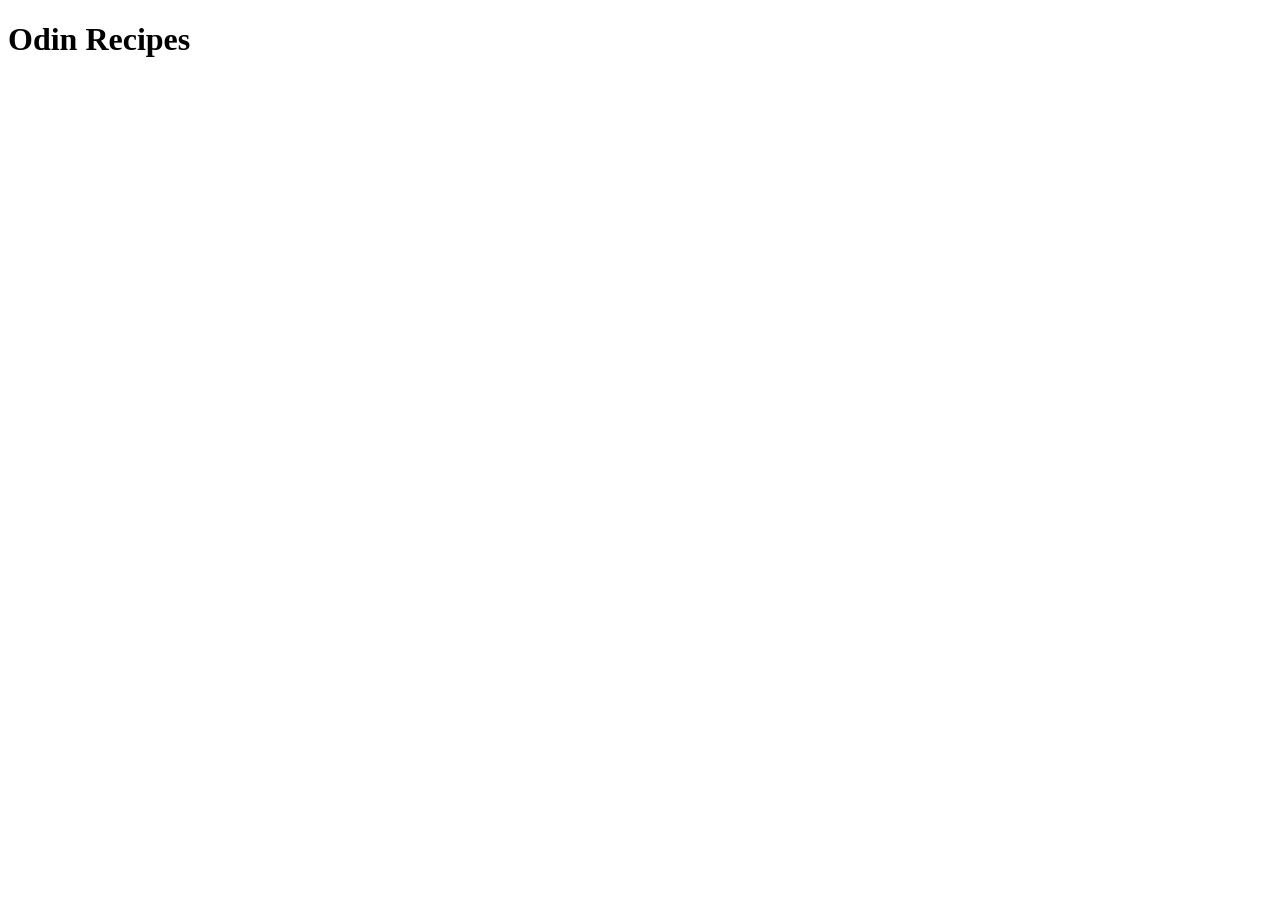
==== index.html @ 393dc6c9 "Add html boilerplate and main webpage heading" ====
<!DOCTYPE html>
<html lang="en">
    <head>
        <meta charset="UTF-8">
        <meta name="viewport" content="width=device-width, initial-scale=1.0">
        <title>Odin Recipes</title>
    </head>
    <body>
        <h1>Odin Recipes</h1>
    </body>
</html>
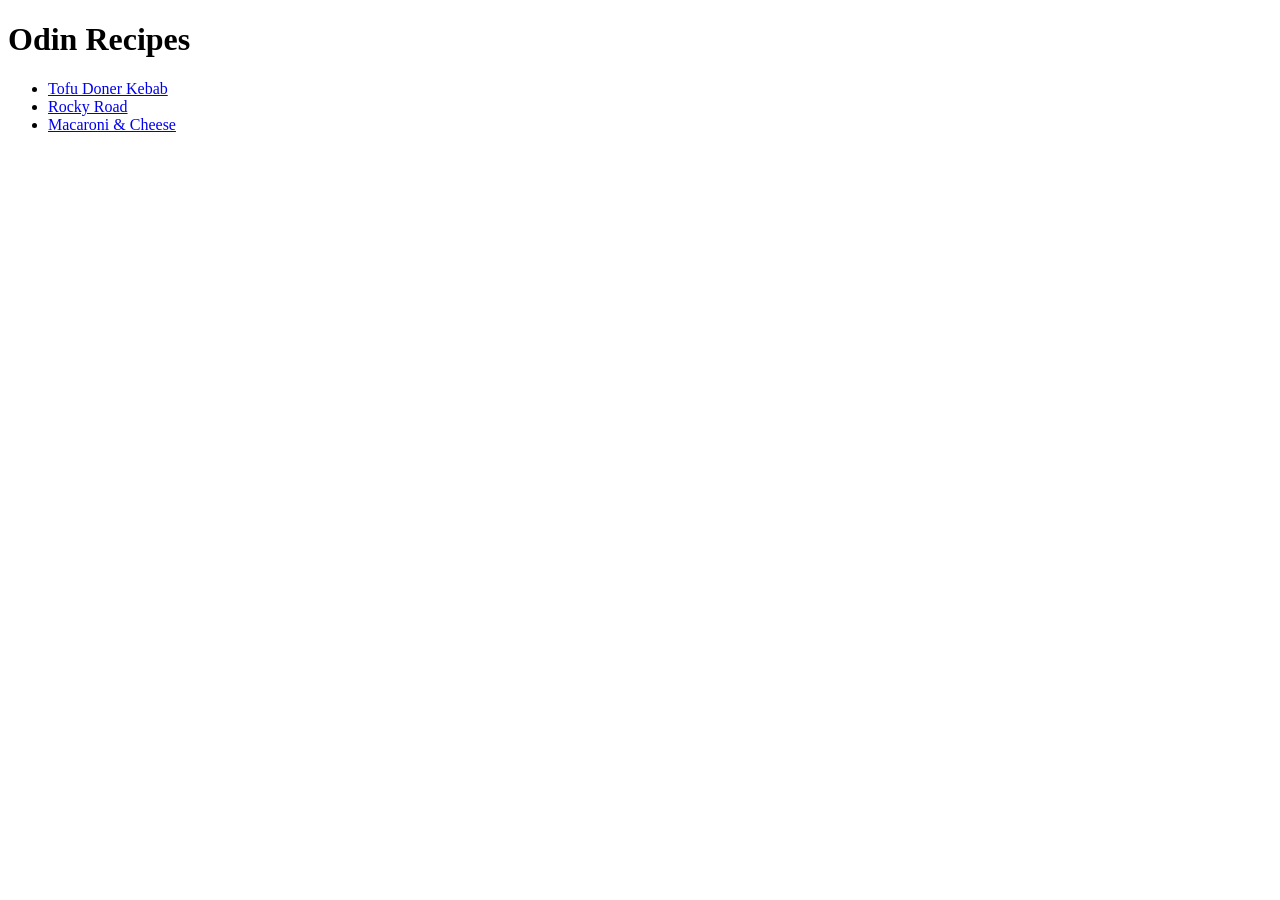
==== commit 60cee1d7: "Add recipe links to homepage" ====
--- a/index.html
+++ b/index.html
@@ -7,5 +7,10 @@
     </head>
     <body>
         <h1>Odin Recipes</h1>
+        <ul>
+            <li><a href="recipes/tofu-doner.html">Tofu Doner Kebab</a></li>
+            <li><a href="recipes/rockyroad.html">Rocky Road</a></li>
+            <li><a href="recipes/mac-and-cheese.html">Macaroni & Cheese</a></li>
+        </ul>
     </body>
 </html>
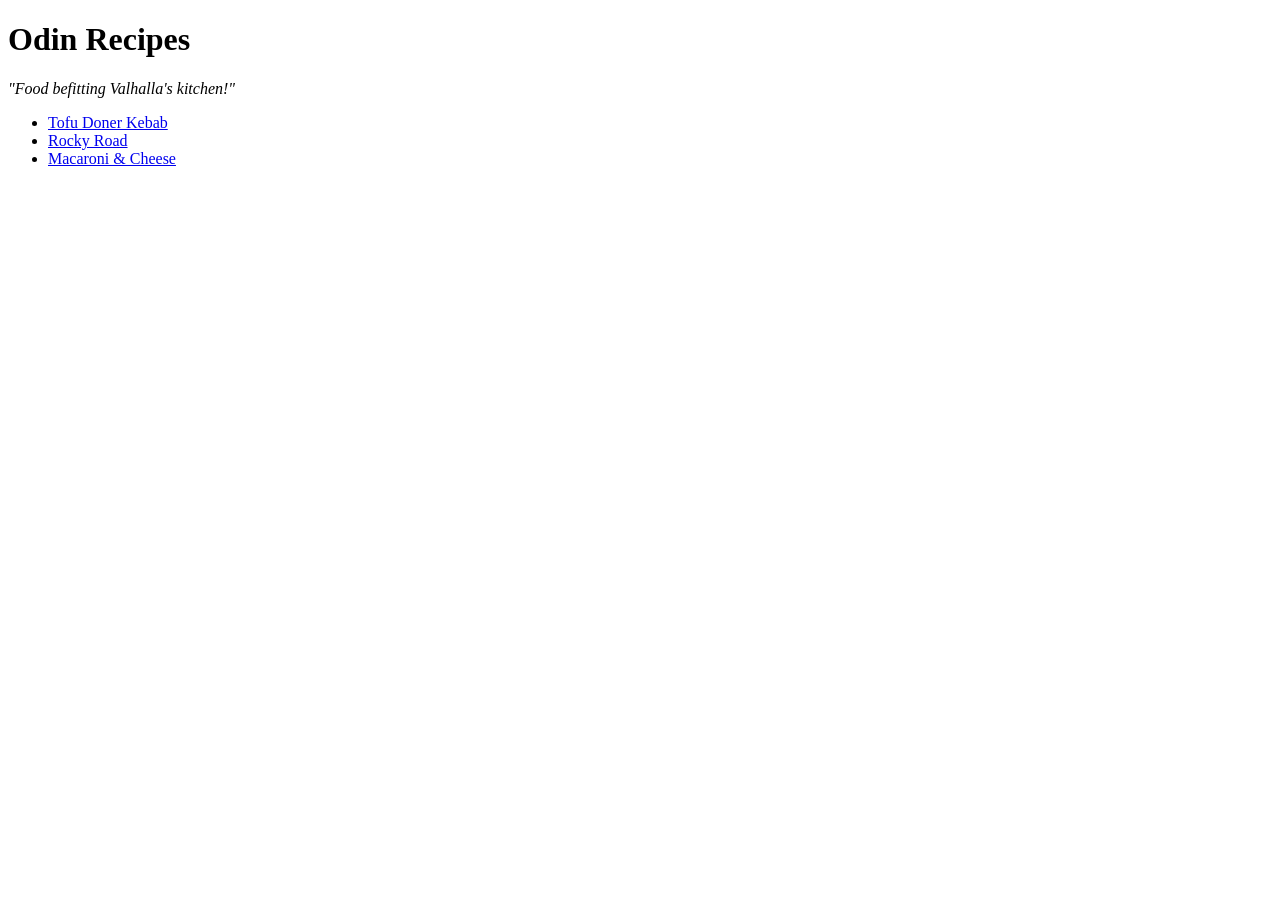
==== commit 26e7212c: "Edit README.md & add silly tagline to homepage" ====
--- a/index.html
+++ b/index.html
@@ -7,6 +7,7 @@
     </head>
     <body>
         <h1>Odin Recipes</h1>
+        <p><em>"Food befitting Valhalla's kitchen!"</em></p>
         <ul>
             <li><a href="recipes/tofu-doner.html">Tofu Doner Kebab</a></li>
             <li><a href="recipes/rockyroad.html">Rocky Road</a></li>
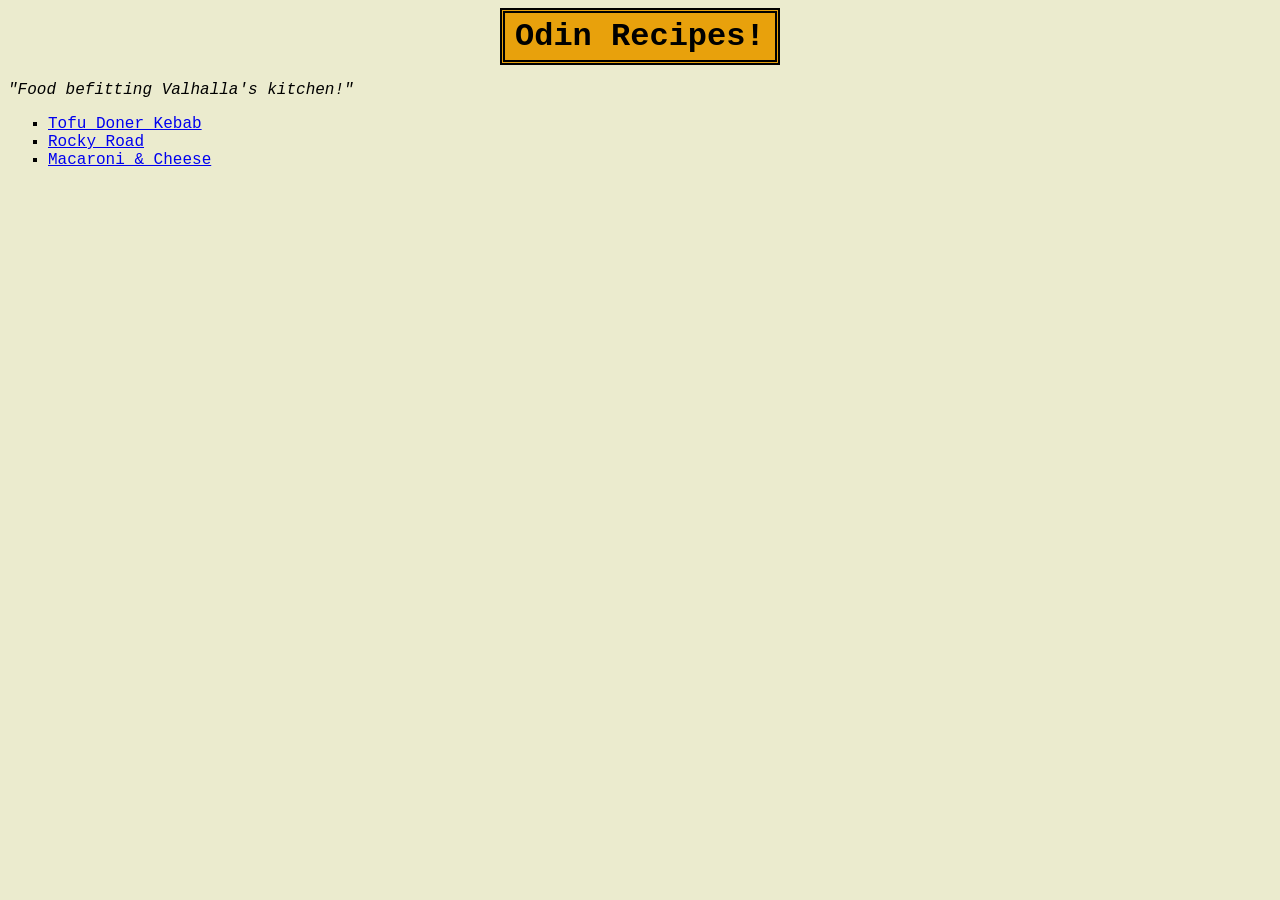
==== commit 77e5e15f: "Add style.css & set universal properties * Create style.css and add link elements to all HTML files " ====
--- a/index.html
+++ b/index.html
@@ -1,14 +1,15 @@
 <!DOCTYPE html>
 <html lang="en">
     <head>
+        <link href="style.css" rel="stylesheet">
         <meta charset="UTF-8">
         <meta name="viewport" content="width=device-width, initial-scale=1.0">
         <title>Odin Recipes</title>
     </head>
     <body>
-        <h1>Odin Recipes</h1>
+        <h1 class="home_h1_top">Odin Recipes!</h1>
         <p><em>"Food befitting Valhalla's kitchen!"</em></p>
-        <ul>
+        <ul class="recipe_link_list">
             <li><a href="recipes/tofu-doner.html">Tofu Doner Kebab</a></li>
             <li><a href="recipes/rockyroad.html">Rocky Road</a></li>
             <li><a href="recipes/mac-and-cheese.html">Macaroni & Cheese</a></li>
--- a/style.css
+++ b/style.css
@@ -0,0 +1,21 @@
+* {
+    box-sizing: border-box;
+    font-family: 'Courier New', monospace;
+    background-color: #EBEBCE;
+}
+
+*:not(a) {
+    color: black;
+}
+
+.home_h1_top {
+    background-color: rgb(232, 161, 12);
+    border: 5px double black;
+    padding: 5px 10px;
+    width: 280px;
+    margin: auto;
+}
+
+.recipe_link_list {
+    list-style-type: square;
+}
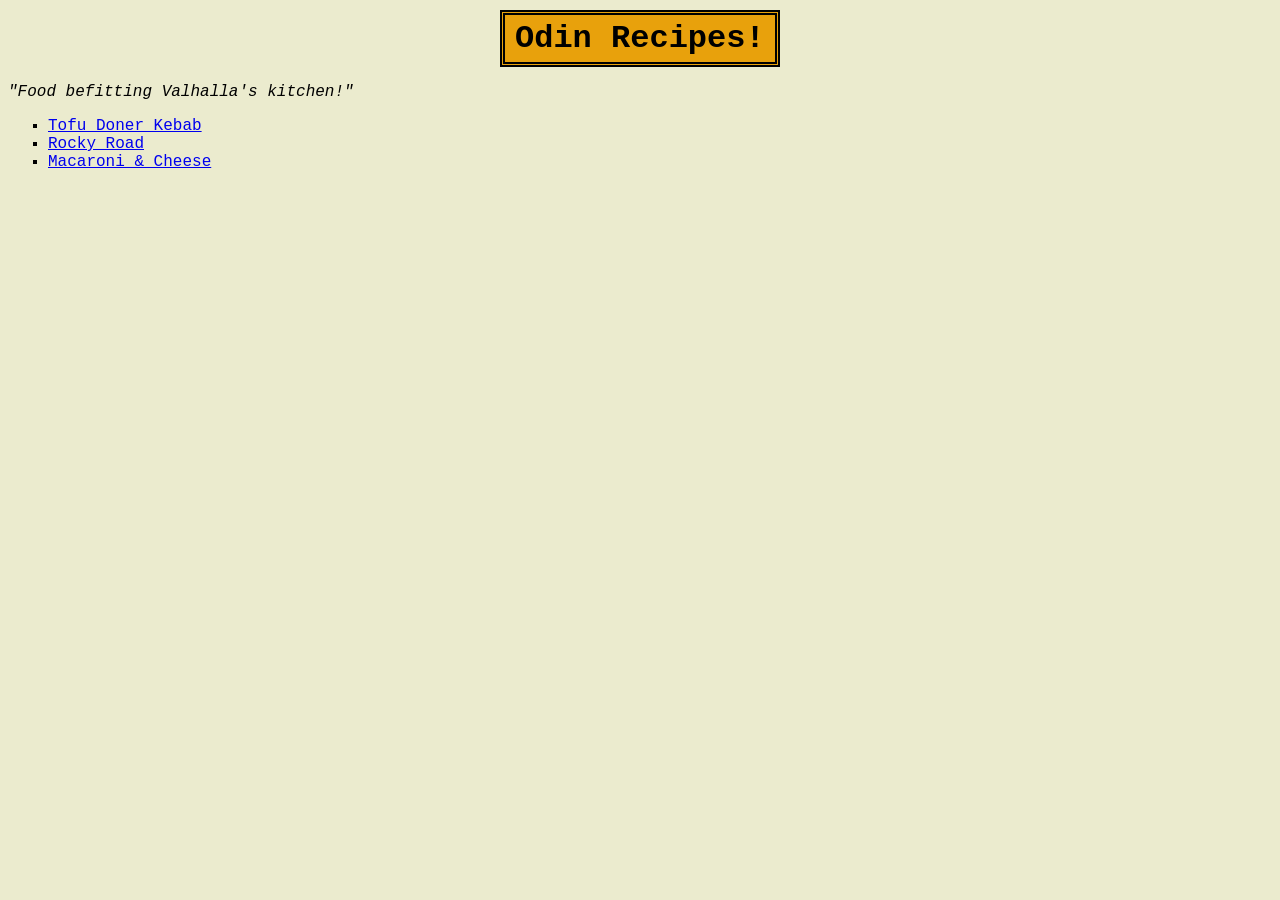
==== commit 63e94184: "Rename classes and style headings * Assign uniform style for all headings * Add a separate class for" ====
--- a/index.html
+++ b/index.html
@@ -7,7 +7,7 @@
         <title>Odin Recipes</title>
     </head>
     <body>
-        <h1 class="home_h1_top">Odin Recipes!</h1>
+        <h1 class="home">Odin Recipes!</h1>
         <p><em>"Food befitting Valhalla's kitchen!"</em></p>
         <ul class="recipe_link_list">
             <li><a href="recipes/tofu-doner.html">Tofu Doner Kebab</a></li>
--- a/style.css
+++ b/style.css
@@ -1,3 +1,5 @@
+/* universal properties */
+
 * {
     box-sizing: border-box;
     font-family: 'Courier New', monospace;
@@ -8,14 +10,29 @@
     color: black;
 }
 
-.home_h1_top {
+h1 {
     background-color: rgb(232, 161, 12);
     border: 5px double black;
     padding: 5px 10px;
-    width: 280px;
-    margin: auto;
+    margin: 10px auto;
 }
 
-.recipe_link_list {
+h1.home {
+    width: 280px;
+}
+
+h1.tofudoner {
+    width: 10.6em;
+}
+
+h1.rockyroad{
+    width: 7em;
+}
+
+h1.macncheese {
+    width: 12.35em;
+}
+
+li {
     list-style-type: square;
 }
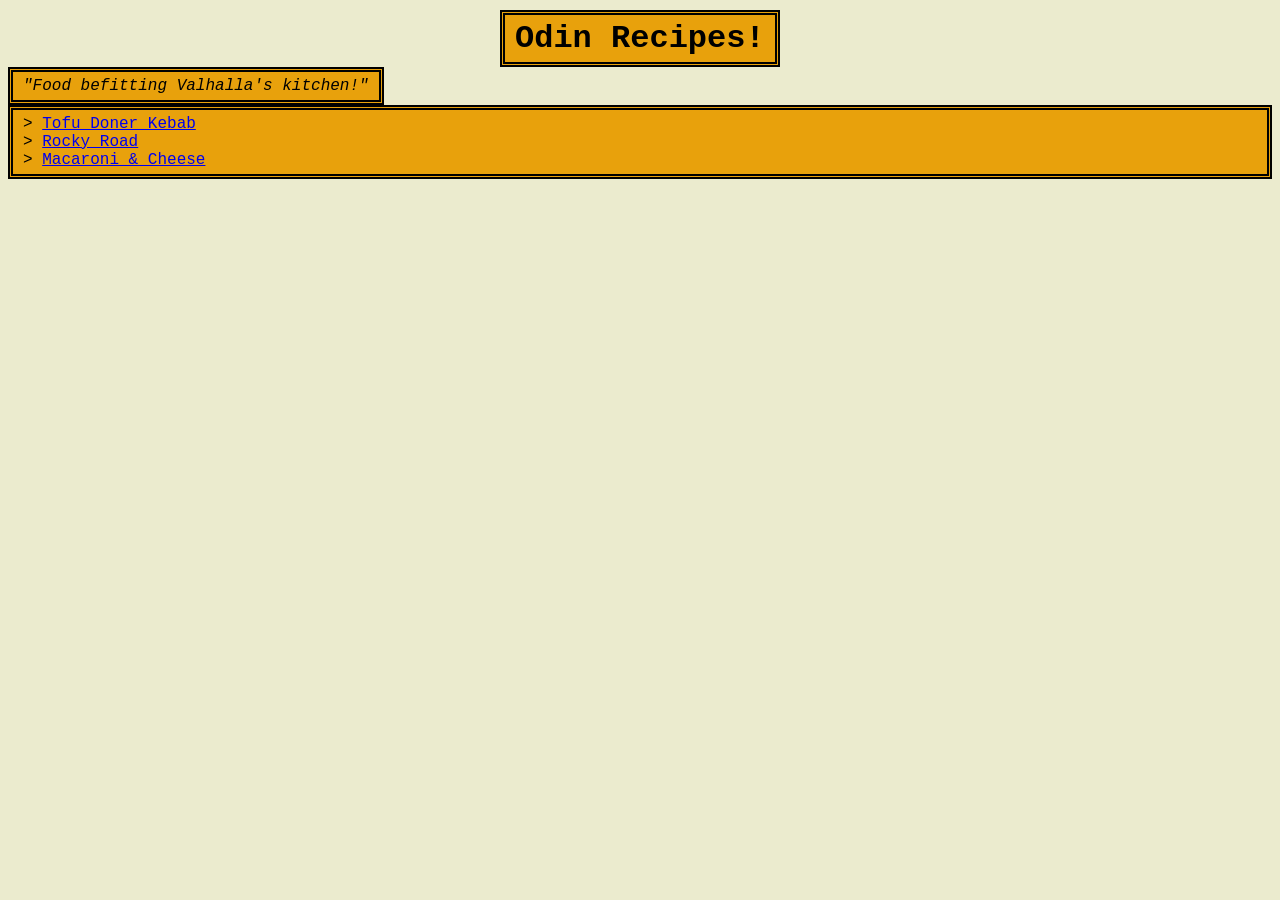
==== commit f1901b36: "Add background to elements & style list markers * Apply uniform padding, border, margin to elements " ====
--- a/index.html
+++ b/index.html
@@ -8,7 +8,7 @@
     </head>
     <body>
         <h1 class="home">Odin Recipes!</h1>
-        <p><em>"Food befitting Valhalla's kitchen!"</em></p>
+        <em id="tagline">"Food befitting Valhalla's kitchen!"</em>
         <ul class="recipe_link_list">
             <li><a href="recipes/tofu-doner.html">Tofu Doner Kebab</a></li>
             <li><a href="recipes/rockyroad.html">Rocky Road</a></li>
--- a/style.css
+++ b/style.css
@@ -3,14 +3,23 @@
 * {
     box-sizing: border-box;
     font-family: 'Courier New', monospace;
-    background-color: #EBEBCE;
 }
 
 *:not(a) {
     color: black;
 }
 
-h1 {
+body {
+    background-color: #EBEBCE;
+}
+
+h1,
+h2,
+h3,
+p,
+ul,
+ol,
+#tagline {
     background-color: rgb(232, 161, 12);
     border: 5px double black;
     padding: 5px 10px;
@@ -33,6 +42,15 @@
     width: 12.35em;
 }
 
-li {
+.recipe_link_list li {
+    list-style-type: '> ';
+}
+
+ul {
     list-style-type: square;
 }
+
+ul,
+ol {
+    list-style-position: inside;
+}
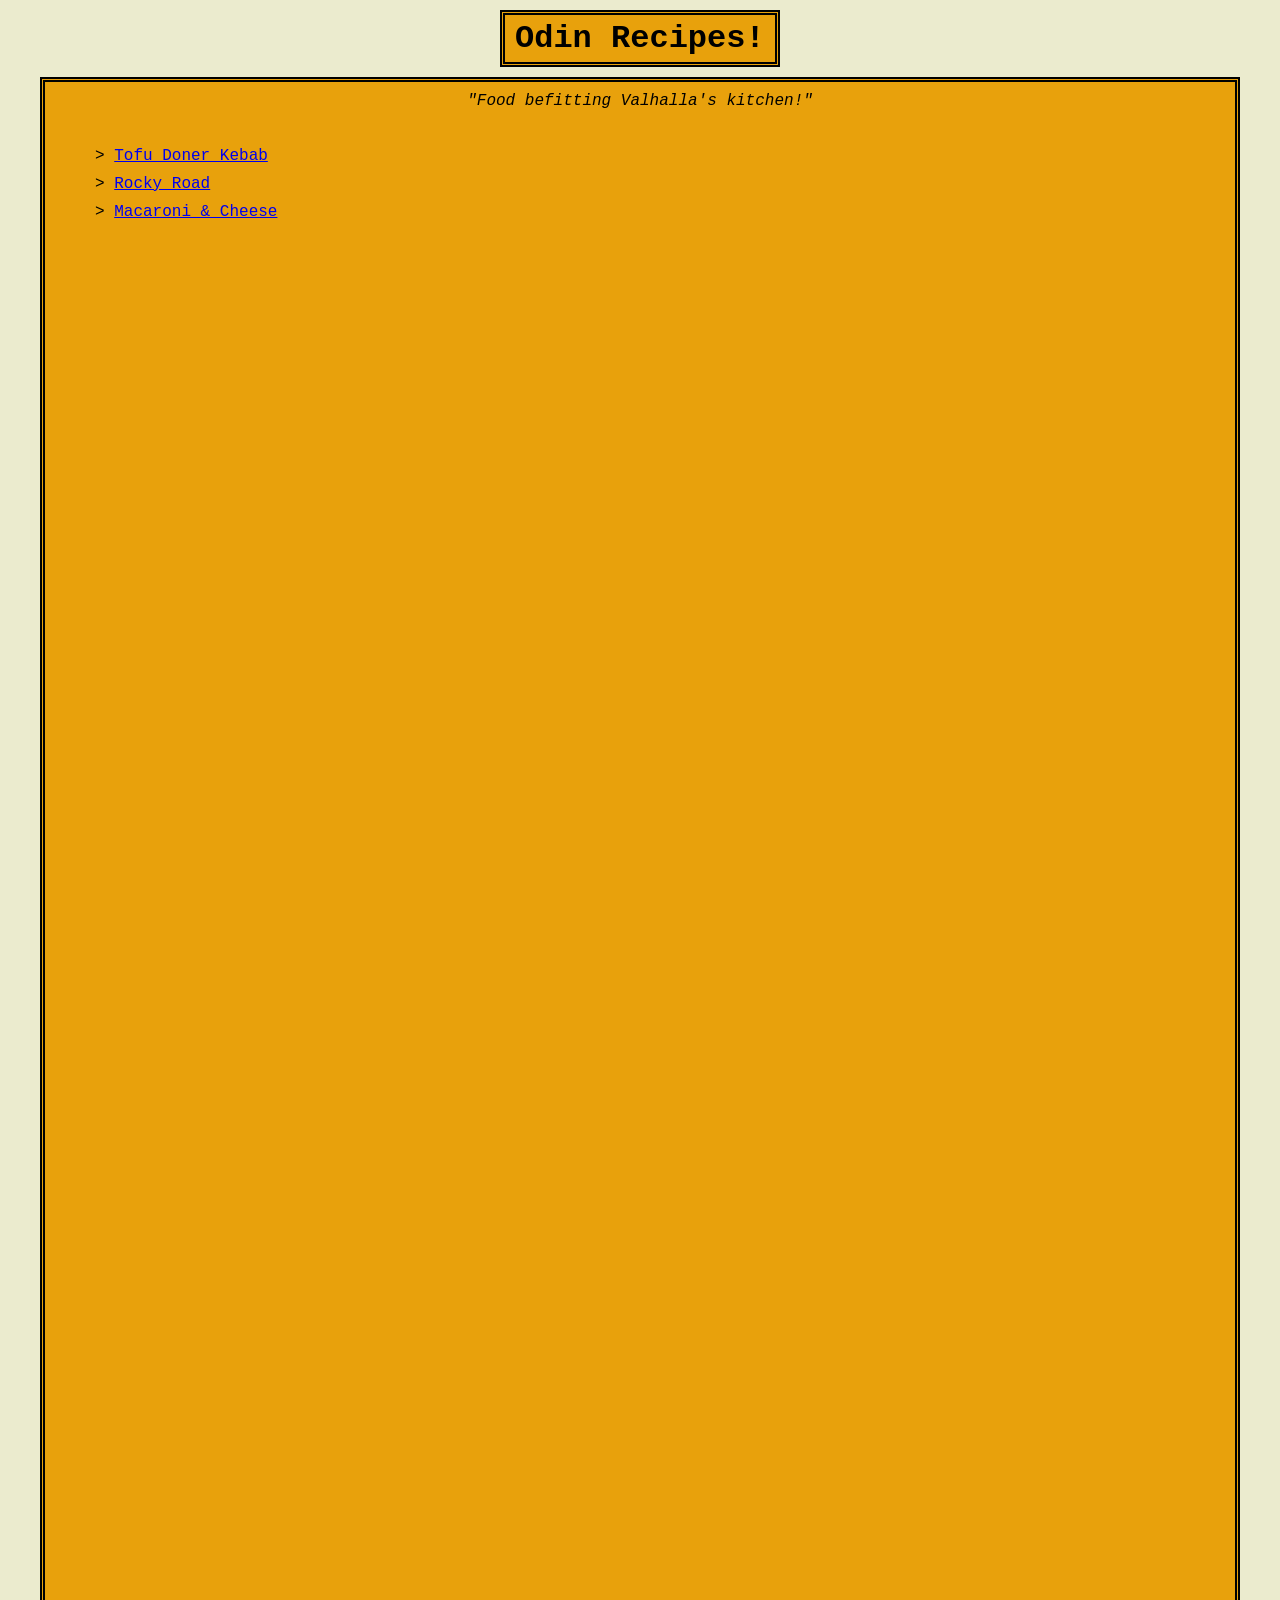
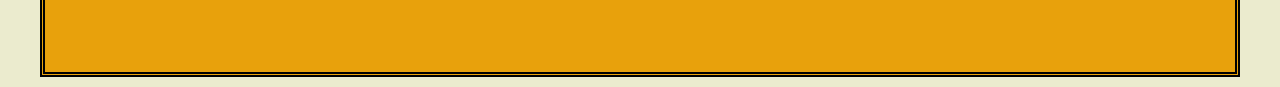
==== commit be9c0b63: "Add single background to homepage * Add a single, large background to the homepage, containing tagli" ====
--- a/index.html
+++ b/index.html
@@ -8,11 +8,13 @@
     </head>
     <body>
         <h1 class="home">Odin Recipes!</h1>
-        <em id="tagline">"Food befitting Valhalla's kitchen!"</em>
-        <ul class="recipe_link_list">
-            <li><a href="recipes/tofu-doner.html">Tofu Doner Kebab</a></li>
-            <li><a href="recipes/rockyroad.html">Rocky Road</a></li>
-            <li><a href="recipes/mac-and-cheese.html">Macaroni & Cheese</a></li>
-        </ul>
+        <div class="home main">   
+            <em id="tagline">"Food befitting Valhalla's kitchen!"</em>
+            <ul class="recipe_link_list">
+                <li><a href="recipes/tofu-doner.html">Tofu Doner Kebab</a></li>
+                <li><a href="recipes/rockyroad.html">Rocky Road</a></li>
+                <li><a href="recipes/mac-and-cheese.html">Macaroni & Cheese</a></li>
+            </ul>
+        </div>
     </body>
 </html>
--- a/style.css
+++ b/style.css
@@ -1,4 +1,3 @@
-/* universal properties */
 
 * {
     box-sizing: border-box;
@@ -17,9 +16,7 @@
 h2,
 h3,
 p,
-ul,
-ol,
-#tagline {
+div {
     background-color: rgb(232, 161, 12);
     border: 5px double black;
     padding: 5px 10px;
@@ -42,8 +39,24 @@
     width: 12.35em;
 }
 
+#tagline {
+    display: block;
+    padding: 5px 0px;
+    text-align: center;
+}
+
+.home.main {
+    height: 100em;
+    width: 1200px;
+}
+
+.recipe_link_list {
+    margin-top: 2em;
+}
+
 .recipe_link_list li {
     list-style-type: '> ';
+    margin: 10px 0px;
 }
 
 ul {
@@ -53,4 +66,11 @@
 ul,
 ol {
     list-style-position: inside;
+}
+
+img.tofudoner,
+img.rockyroad,
+img.macncheese {
+    width: 400px;
+    height: auto;
 }
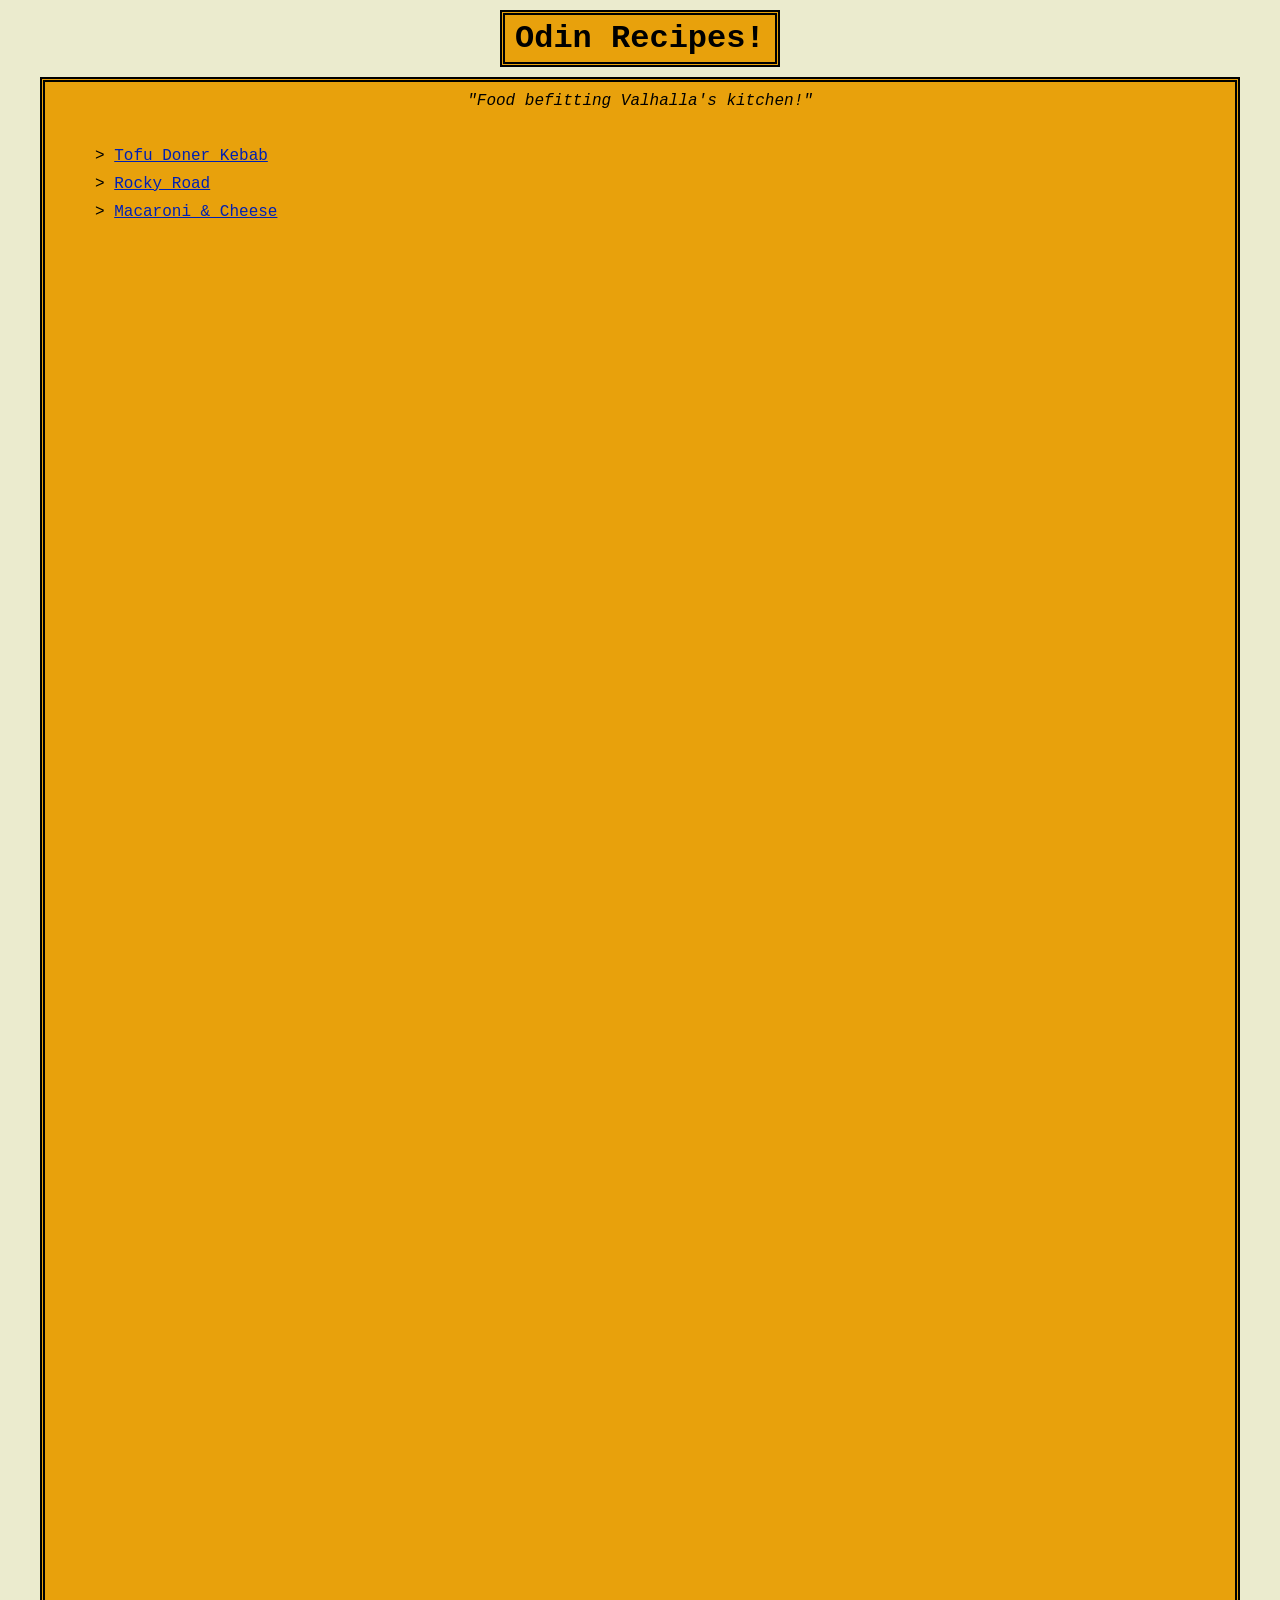
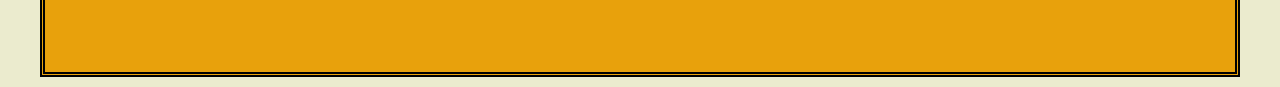
==== commit b186086b: "Make links change colour when visited or hovered" ====
--- a/index.html
+++ b/index.html
@@ -8,7 +8,7 @@
     </head>
     <body>
         <h1 class="home">Odin Recipes!</h1>
-        <div class="home main">   
+        <div class="home main">
             <em id="tagline">"Food befitting Valhalla's kitchen!"</em>
             <ul class="recipe_link_list">
                 <li><a href="recipes/tofu-doner.html">Tofu Doner Kebab</a></li>
--- a/style.css
+++ b/style.css
@@ -68,6 +68,27 @@
     list-style-position: inside;
 }
 
+a:visited {
+    color: #3B1FA6;
+}
+
+a {
+    color: #0020B3;   
+}
+
+.homelink {
+    color: black;
+}
+
+.homelink:visited {
+    color: unset;
+}
+
+.homelink:hover,
+a:hover {
+    color: #09B4EB;
+}
+
 img.tofudoner,
 img.rockyroad,
 img.macncheese {
